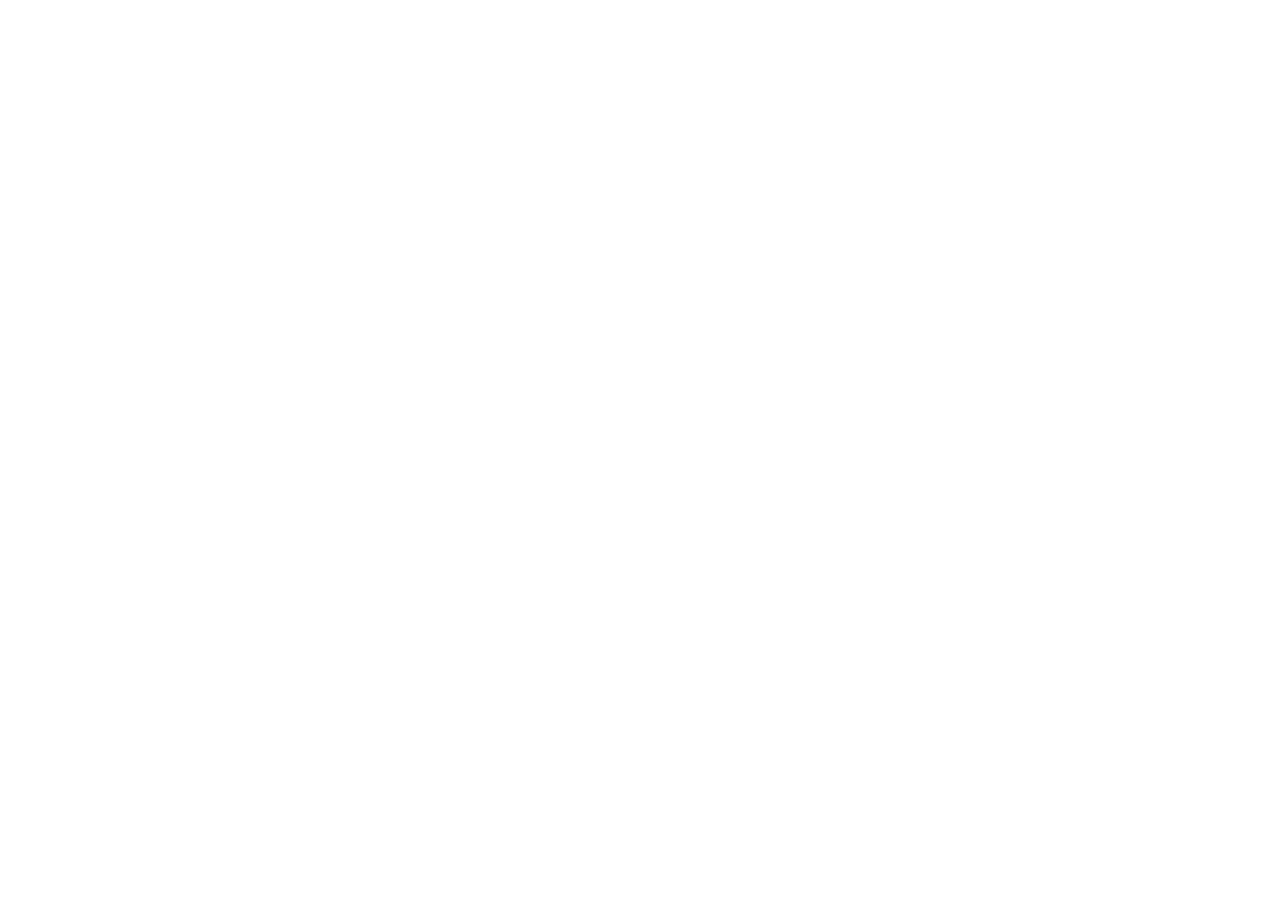
==== personal-projects/content/index.html @ e0176b8c "Add files via upload" ====
<!DOCTYPE html>
<html lang="en">
  <head>
    <meta charset="UTF-8" />
    <link rel="icon" type="image/svg+xml" href="favicon.svg" />
    <meta name="viewport" content="width=device-width, initial-scale=1.0" />
    <title>Vite App</title>
    <link rel="stylesheet" href="style.css">
  </head>
  <body>
    
    <canvas id="bg"></canvas>
    <script type="module" src="/main.js"></script>
  </body>
</html>
---- personal-projects/content/style.css ----
canvas {
  position: fixed;
  top: 0;
  left: 0;
}
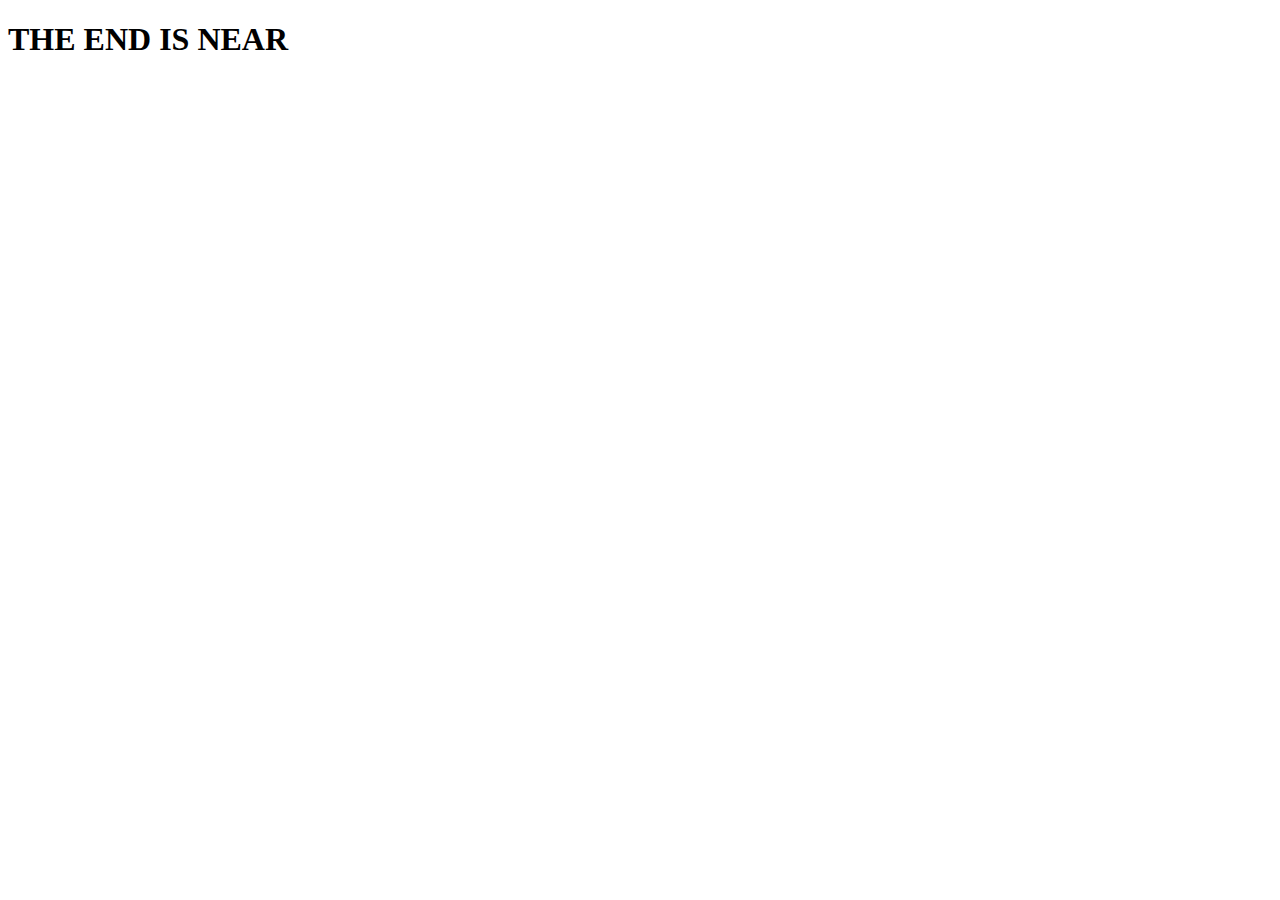
==== commit 17479e68: "Update index.html" ====
--- a/personal-projects/content/index.html
+++ b/personal-projects/content/index.html
@@ -4,12 +4,12 @@
     <meta charset="UTF-8" />
     <link rel="icon" type="image/svg+xml" href="favicon.svg" />
     <meta name="viewport" content="width=device-width, initial-scale=1.0" />
-    <title>Vite App</title>
+    <title>Death star</title>
     <link rel="stylesheet" href="style.css">
   </head>
   <body>
-    
     <canvas id="bg"></canvas>
+    <h1>THE END IS NEAR</h1>
     <script type="module" src="/main.js"></script>
   </body>
 </html>
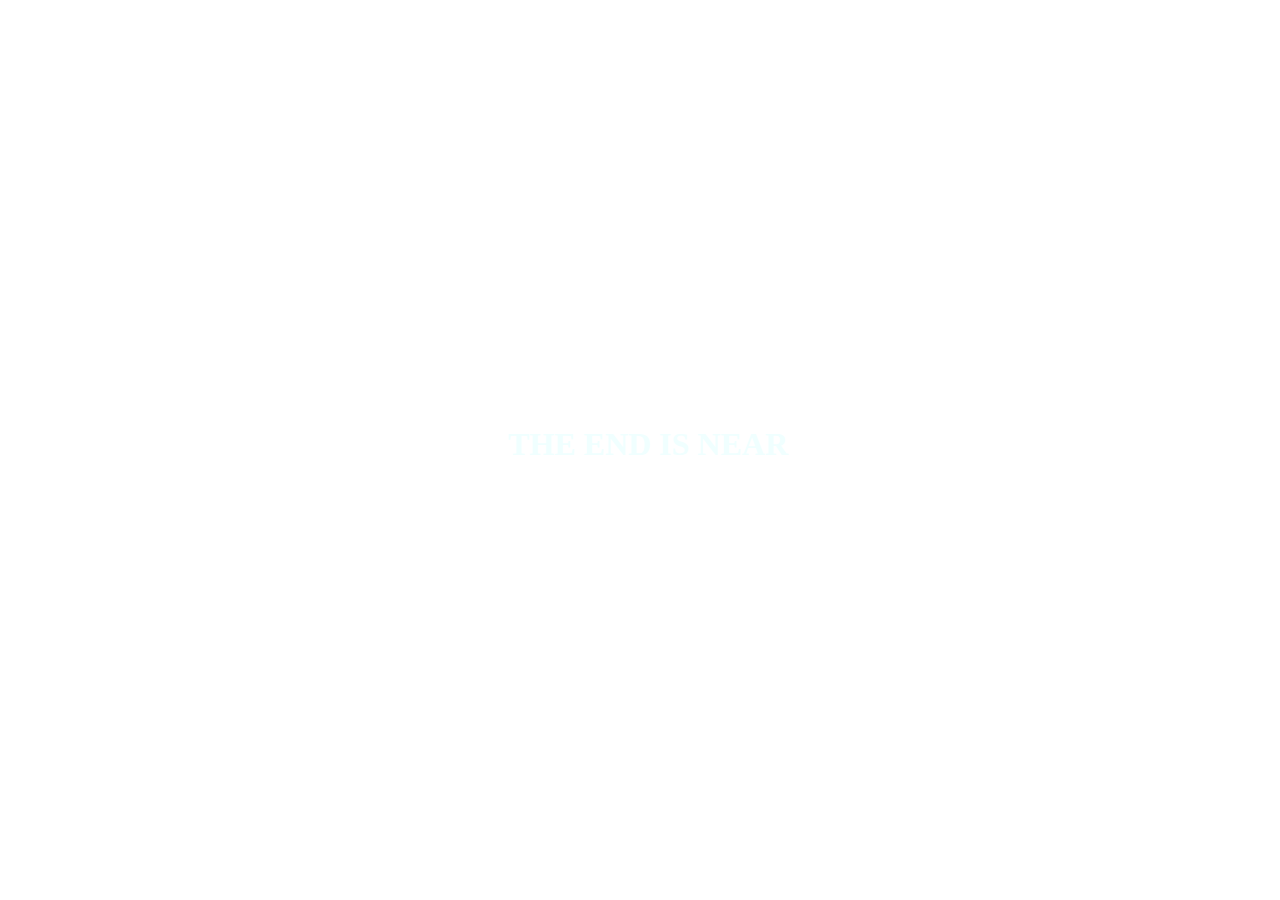
==== commit 55e2eb51: "Update index.html" ====
--- a/personal-projects/content/index.html
+++ b/personal-projects/content/index.html
@@ -2,7 +2,6 @@
 <html lang="en">
   <head>
     <meta charset="UTF-8" />
-    <link rel="icon" type="image/svg+xml" href="favicon.svg" />
     <meta name="viewport" content="width=device-width, initial-scale=1.0" />
     <title>Death star</title>
     <link rel="stylesheet" href="style.css">
--- a/personal-projects/content/style.css
+++ b/personal-projects/content/style.css
@@ -2,4 +2,12 @@
   position: fixed;
   top: 0;
   left: 0;
-}+}
+
+h1 {
+  position: absolute;
+  color: azure;
+  width: 100%;
+  text-align: center;
+  top: 45%;
+}
